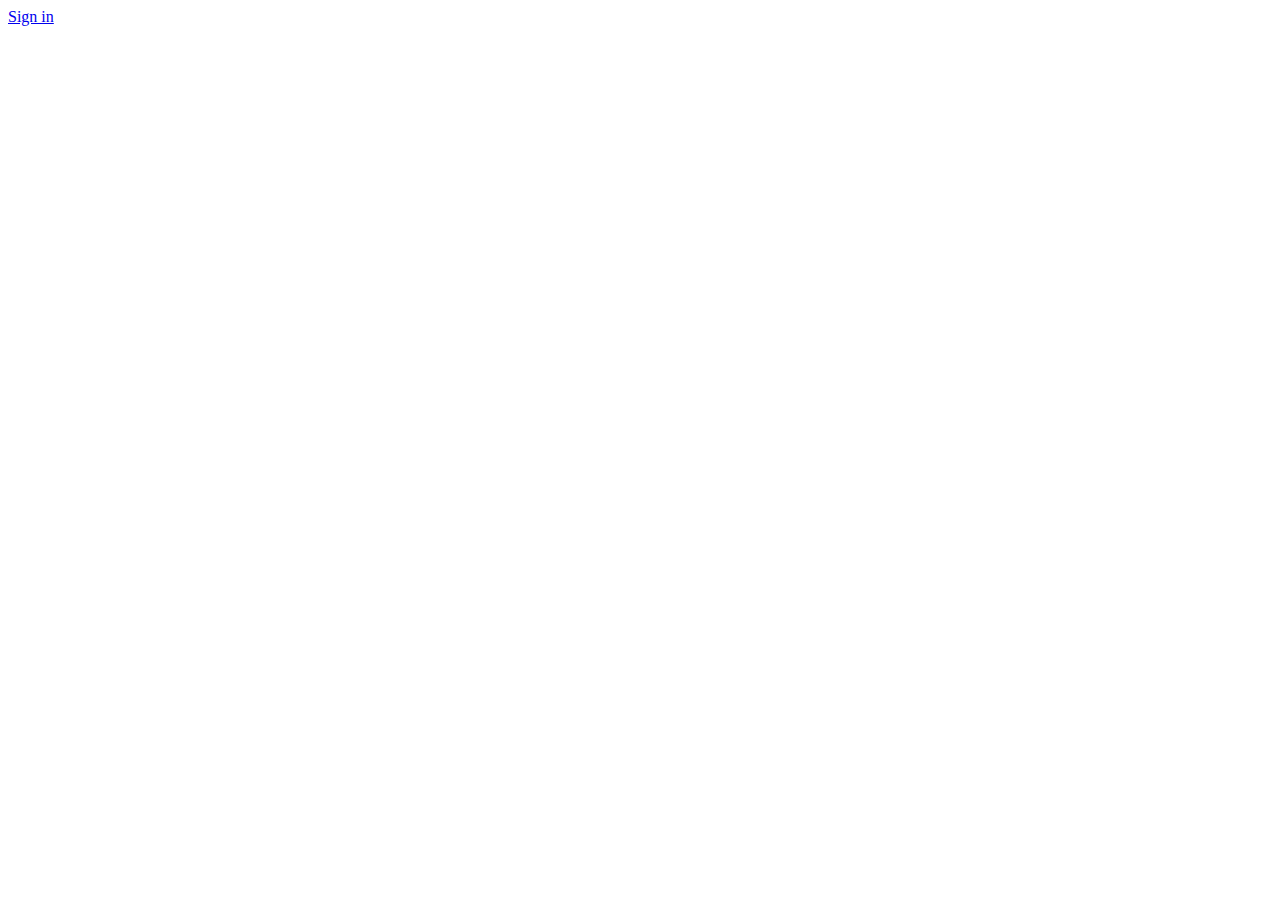
==== frontend/src/main/java/app/index.html @ 42336500 "Initializing frontend." ====
<!DOCTYPE html>
<html lang="en">
<head>
    <meta charset="UTF-8">
    <title>Cup bidder</title>
    <script src="https://ajax.googleapis.com/ajax/libs/angularjs/1.6.4/angular.min.js"></script>
    <script src="https://ajax.googleapis.com/ajax/libs/angularjs/1.6.4/angular-route.js"></script>
    <script src="app.js"></script>
    <script src="login/login.js"></script>
    <script src="overview/overview.js"></script>
</head>
<body ng-app="mainApp">

<div ng-controller="mainAppCtrl">
    <a ng-hide="hideSignIn" href="#!/login">Sign in</a>
</div>

<div ng-view></div>

</body>
</html>
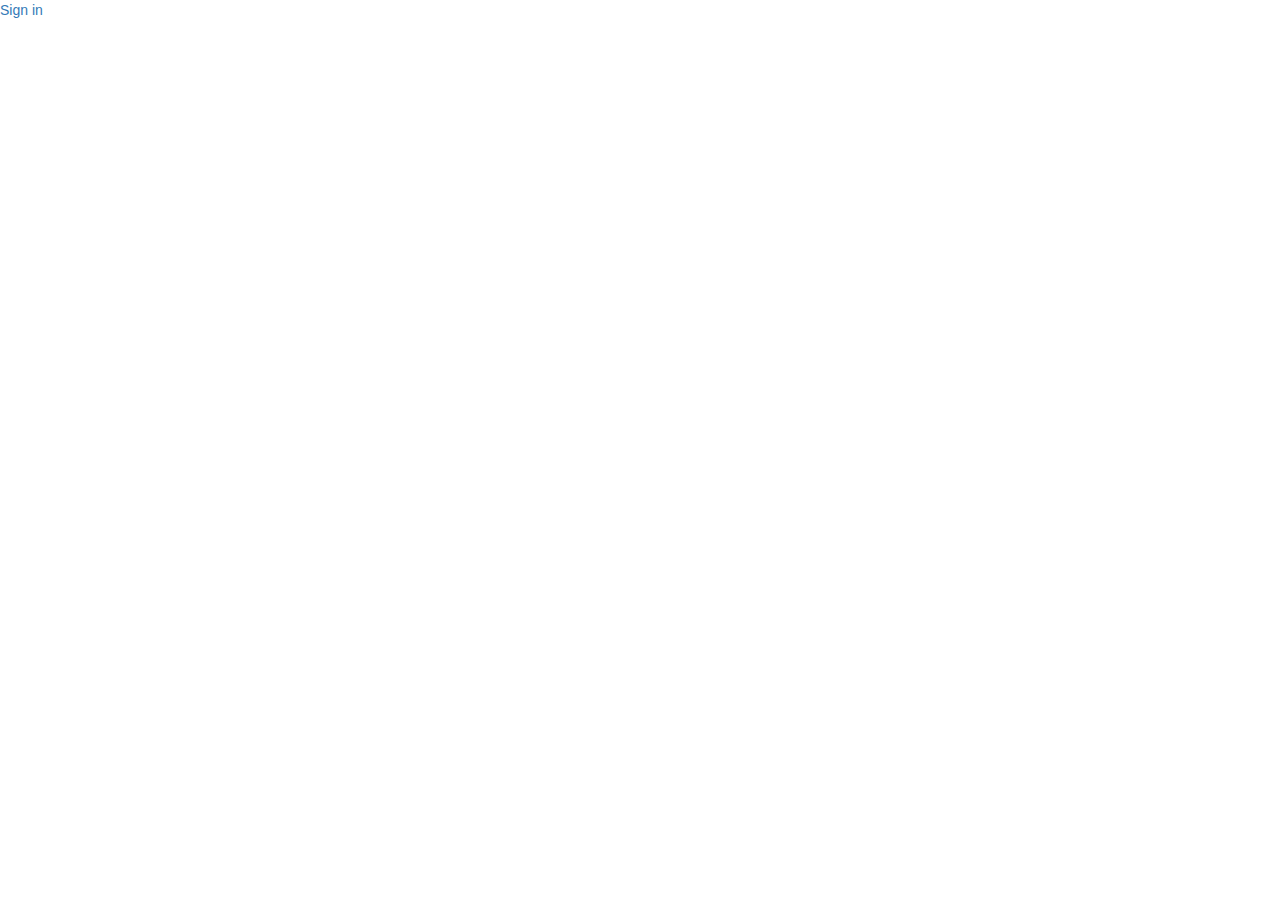
==== commit 428c1dcd: "Adding bootstrap styling." ====
--- a/frontend/src/main/java/app/index.html
+++ b/frontend/src/main/java/app/index.html
@@ -1,10 +1,19 @@
 <!DOCTYPE html>
 <html lang="en">
 <head>
+    <title>Cup bidder</title>
+
     <meta charset="UTF-8">
-    <title>Cup bidder</title>
+    <meta name="viewport" content="width=device-width, initial-scale=1">
+
+    <link rel="stylesheet" href="overview/overview.css">
+    <link rel="stylesheet" href="https://maxcdn.bootstrapcdn.com/bootstrap/3.3.7/css/bootstrap.min.css">
+
     <script src="https://ajax.googleapis.com/ajax/libs/angularjs/1.6.4/angular.min.js"></script>
     <script src="https://ajax.googleapis.com/ajax/libs/angularjs/1.6.4/angular-route.js"></script>
+    <script src="https://ajax.googleapis.com/ajax/libs/jquery/3.2.1/jquery.min.js"></script>
+    <script src="https://maxcdn.bootstrapcdn.com/bootstrap/3.3.7/js/bootstrap.min.js"></script>
+
     <script src="app.js"></script>
     <script src="login/login.js"></script>
     <script src="overview/overview.js"></script>
--- a/frontend/src/main/java/app/overview/overview.css
+++ b/frontend/src/main/java/app/overview/overview.css
@@ -0,0 +1,15 @@
+.marginLeft15 {
+    margin-left: 15px;
+}
+
+.padding5 {
+    padding: 5px 5px 5px 5px;
+}
+
+.thPadding5 th {
+    padding: 5px 5px 5px 5px;
+}
+
+.tdPadding5 td {
+    padding: 5px 5px 5px 5px;
+}
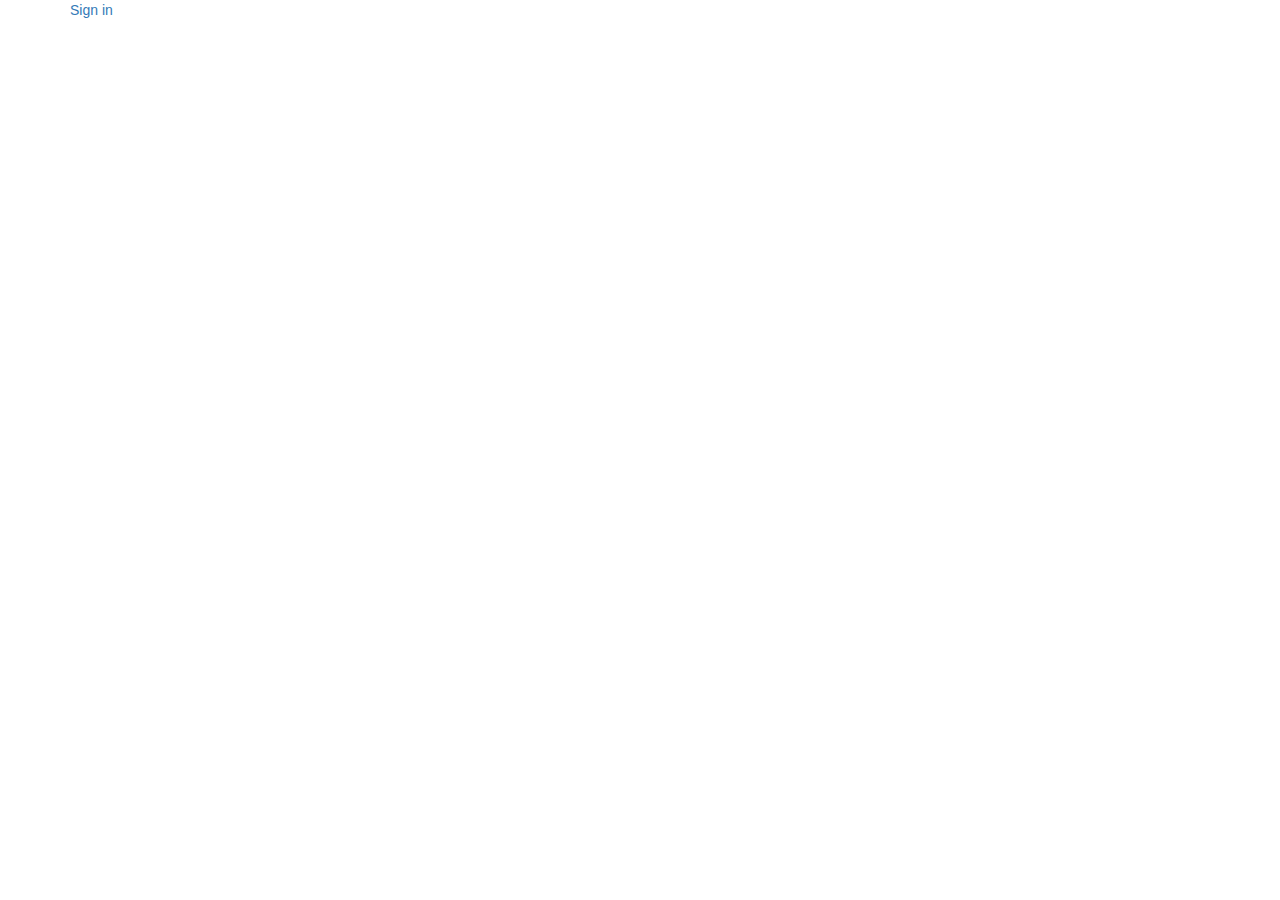
==== commit 273af7d1: "Adding styling to login page." ====
--- a/frontend/src/main/java/app/index.html
+++ b/frontend/src/main/java/app/index.html
@@ -6,8 +6,9 @@
     <meta charset="UTF-8">
     <meta name="viewport" content="width=device-width, initial-scale=1">
 
+    <link rel="stylesheet" href="https://maxcdn.bootstrapcdn.com/bootstrap/3.3.7/css/bootstrap.min.css">
     <link rel="stylesheet" href="overview/overview.css">
-    <link rel="stylesheet" href="https://maxcdn.bootstrapcdn.com/bootstrap/3.3.7/css/bootstrap.min.css">
+    <link rel="stylesheet" href="login/login.css">
 
     <script src="https://ajax.googleapis.com/ajax/libs/angularjs/1.6.4/angular.min.js"></script>
     <script src="https://ajax.googleapis.com/ajax/libs/angularjs/1.6.4/angular-route.js"></script>
@@ -20,8 +21,8 @@
 </head>
 <body ng-app="mainApp">
 
-<div ng-controller="mainAppCtrl">
-    <a ng-hide="hideSignIn" href="#!/login">Sign in</a>
+<div ng-controller="mainAppCtrl" class="container">
+    <p><a ng-hide="hideSignIn" href="#!/login">Sign in</a></p>
 </div>
 
 <div ng-view></div>
--- a/frontend/src/main/java/app/login/login.css
+++ b/frontend/src/main/java/app/login/login.css
@@ -0,0 +1,3 @@
+.width25 {
+    width: 25%;
+}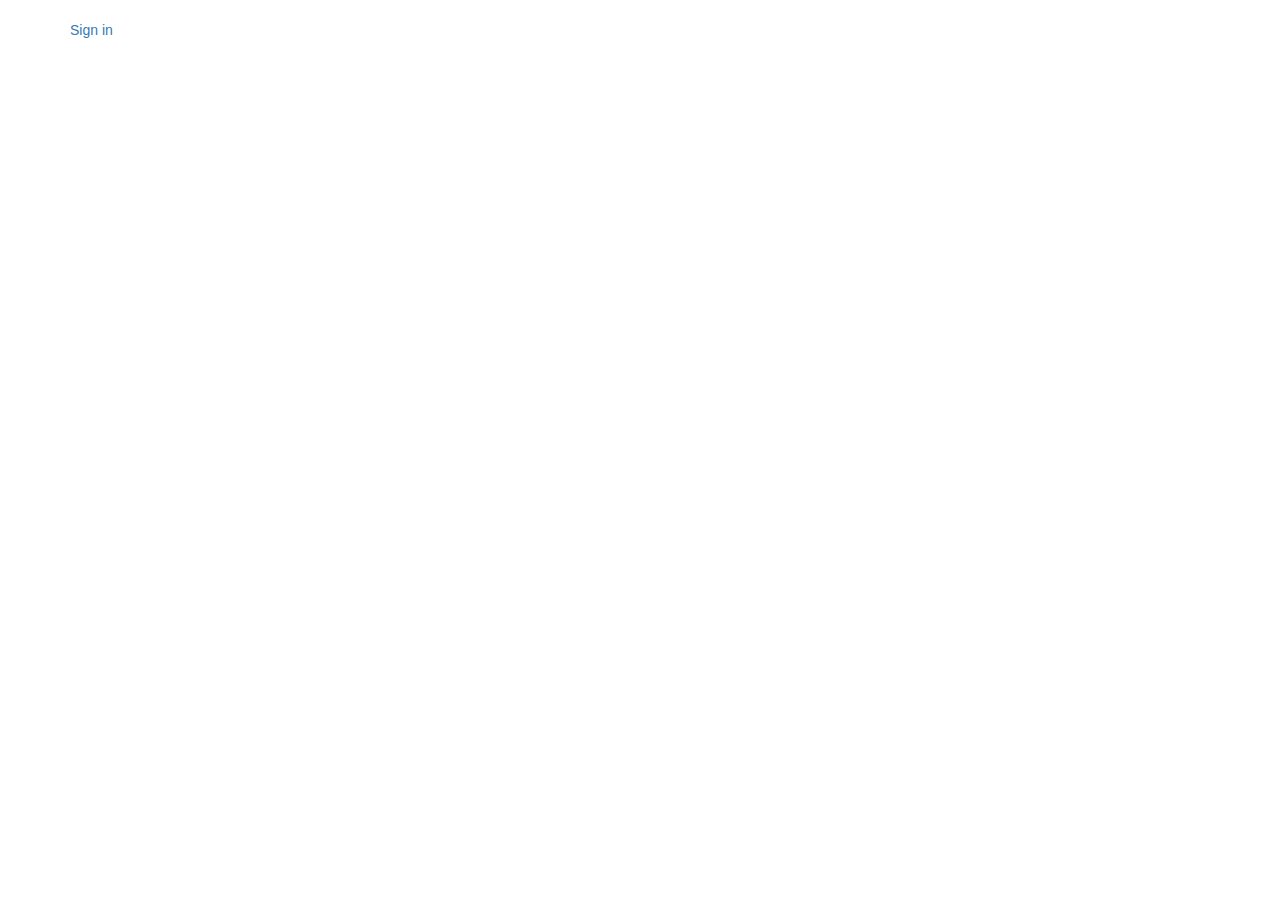
==== commit 45b549b4: "Adding games front and backend." ====
--- a/frontend/src/main/java/app/index.html
+++ b/frontend/src/main/java/app/index.html
@@ -18,14 +18,16 @@
     <script src="app.js"></script>
     <script src="login/login.js"></script>
     <script src="overview/overview.js"></script>
+    <script src="bid/bid.js"></script>
 </head>
 <body ng-app="mainApp">
 
-<div ng-controller="mainAppCtrl" class="container">
-    <p><a ng-hide="hideSignIn" href="#!/login">Sign in</a></p>
-</div>
+    <div ng-controller="MainAppController" class="container">
+        <h1> </h1>
+        <p><a ng-hide="hideSignIn" href="#!/login">Sign in</a></p>
+    </div>
 
-<div ng-view></div>
+    <div ng-view></div>
 
 </body>
 </html>--- a/frontend/src/main/java/app/login/login.css
+++ b/frontend/src/main/java/app/login/login.css
@@ -1,3 +1,11 @@
 .width25 {
     width: 25%;
+}
+
+.marginLeft15 div {
+    margin-left: 15px;
+}
+
+.floatRight div {
+    float: right;
 }